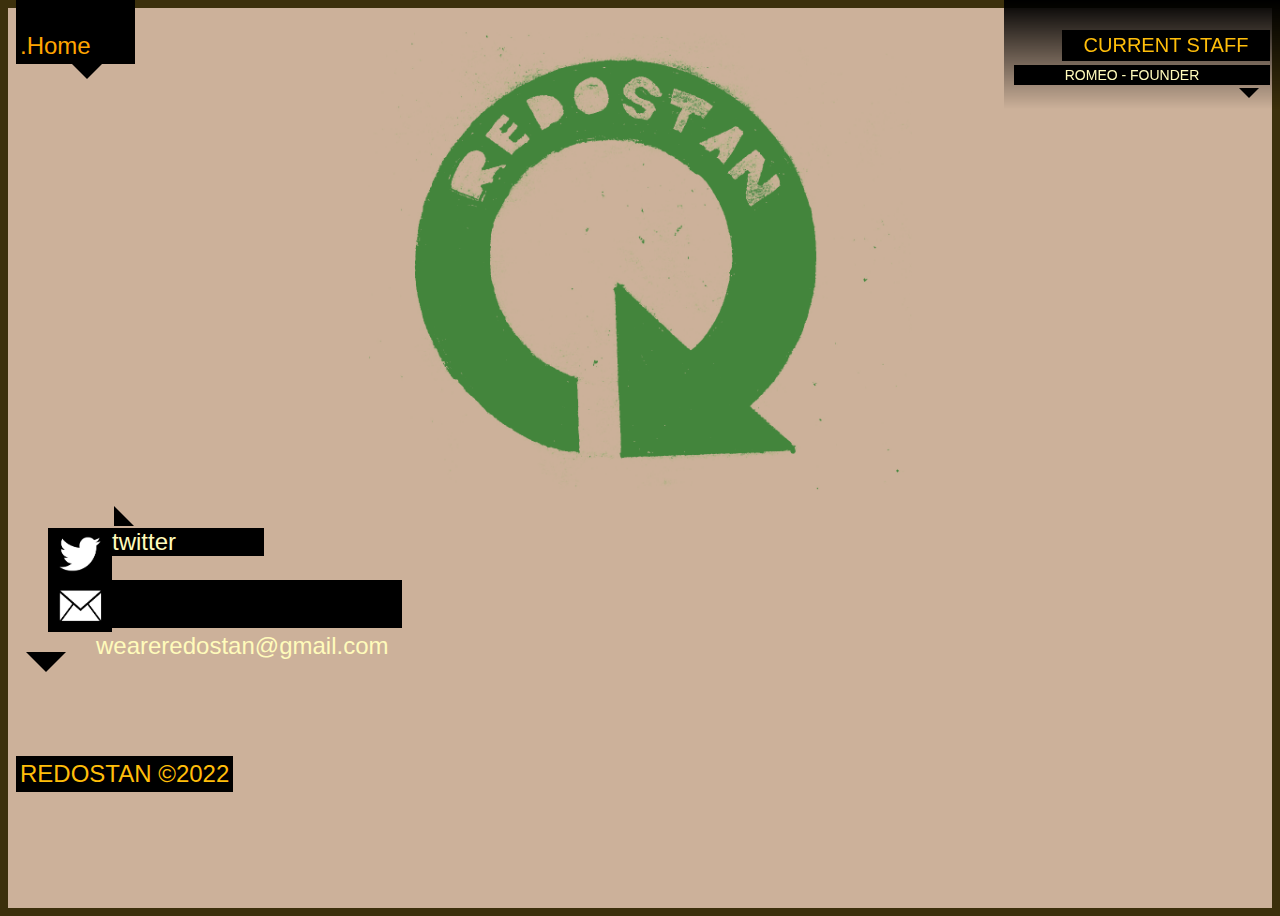
==== contact.html @ f03fabdd "Add files via upload" ====
<!DOCTYPE HTML>
<html>
<head>
<meta name="viewport" content="width=device-width, initial-scale=1" charset="UTF-8">
<title>Contact</title>
<style>
@import url('style.css');
@import url('https://fonts.googleapis.com/css2?family=Fjalla+One&display=swap');
@import url('https://fonts.googleapis.com/css2?family=Poppins:wght@800&display=swap');
@import url('https://fonts.googleapis.com/css2?family=Anton&display=swap');
@import url('https://fonts.googleapis.com/css2?family=Orelega+One&display=swap');
</style>
</head>
<body>
	<div class="outskirts">
		<div class="nav_button home_button" onclick="window.location.href = 'index.html';">
			<p class="nav_button_text">.Home</p>
		</div>
		<!-- THE TEAM -->
		<aside id="team_list">
			<p id="team_heading">CURRENT STAFF</p>
			<p class="team_li">ROMEO - FOUNDER</p>
		</aside>
		<img class="tight centered" style="max-width: 900px; user-select: none;" src="assets/logo/redo_loop.png" />
		<ul id="contact_list">
			<li class="contact_li centered"> <!-- TWITTER -->
				<div class="arrow-bottom-left" style="position: relative; left: 66px; top: 22px;"></div>
				<img id="ico_twitter" class="icon" style="float: left;" src="assets/contact/ico_twitter.png" />
				<a href = "https://twitter.com/redostan" target="_blank">
				<p class="contact_text">twitter</p>
				</a>
			</li>
			<li class="contact_li centered"> <!-- E-MAIL -->
				<img id="ico_email" class="icon" style="float: left;" src="assets/contact/ico_email.png" />
				<a href = "mailto: weareredostan@gmail.com">
				<p class="contact_text" style="max-width: 306px;" onclick="navigator.clipboard.writeText('weareredostan@gmail.com');">weareredostan@gmail.com</p></a>
				<div class="arrow-down" style="float: left; position: relative; left: -22px;"></div>
				<br>
			</li>
		</ul>
	<p id="footer">REDOSTAN ©2022</p>
	</div>
	
	<script src="script.js"></script>
</body>
</html>
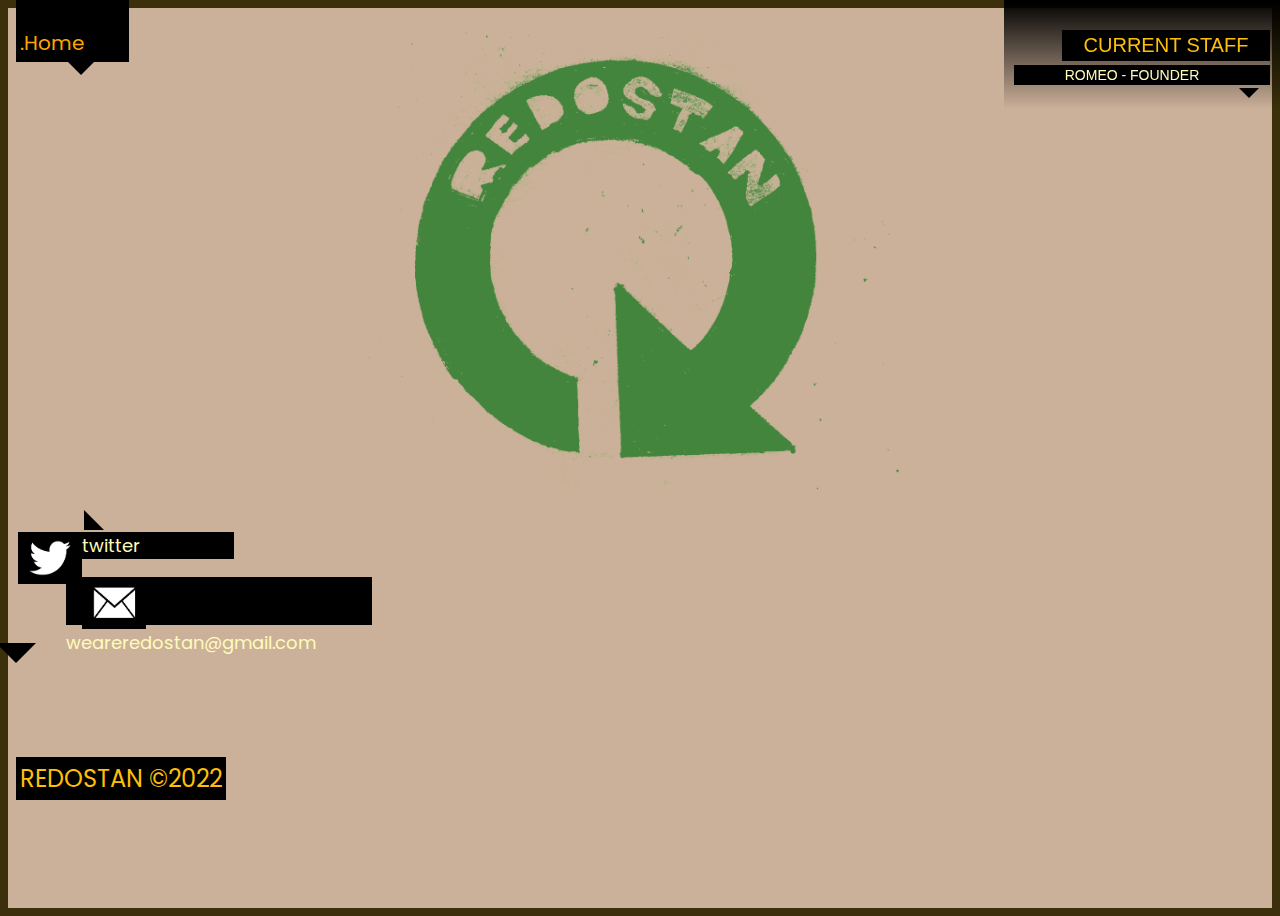
==== commit 2d71e9e6: "Add files via upload" ====
--- a/contact.html
+++ b/contact.html
@@ -24,7 +24,7 @@
 		<img class="tight centered" style="max-width: 900px; user-select: none;" src="assets/logo/redo_loop.png" />
 		<ul id="contact_list">
 			<li class="contact_li centered"> <!-- TWITTER -->
-				<div class="arrow-bottom-left" style="position: relative; left: 66px; top: 22px;"></div>
+				<div class="arrow-bottom-left" style="position: relative; left: 66px; top: 16px;"></div>
 				<img id="ico_twitter" class="icon" style="float: left;" src="assets/contact/ico_twitter.png" />
 				<a href = "https://twitter.com/redostan" target="_blank">
 				<p class="contact_text">twitter</p>
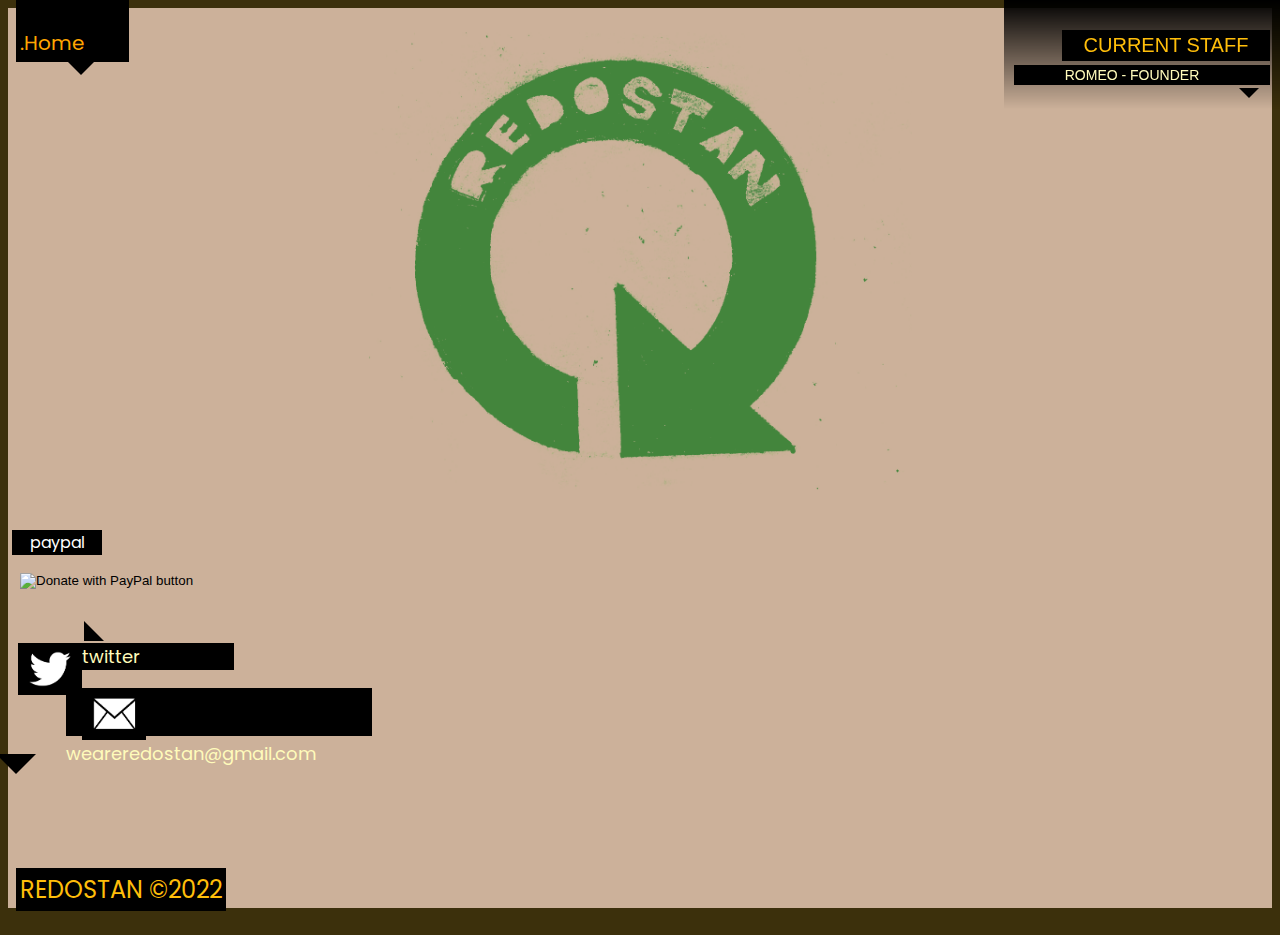
==== commit 1b318987: "Add files via upload" ====
--- a/contact.html
+++ b/contact.html
@@ -22,6 +22,17 @@
 			<p class="team_li">ROMEO - FOUNDER</p>
 		</aside>
 		<img class="tight centered" style="max-width: 900px; user-select: none;" src="assets/logo/redo_loop.png" />
+		<p id="paypal">paypal</p>
+		<form id="paypal_form" action="https://www.paypal.com/donate" method="post" target="_top">
+		<input type="hidden" name="business" value="C8KJXJYHRT4Y2" />
+		<input type="hidden" name="no_recurring" value="0" />
+		<input type="hidden" name="item_name" value="as so in, as so out." />
+		<input type="hidden" name="currency_code" value="USD" />
+		<input type="image" src="https://www.paypalobjects.com/en_US/i/btn/btn_donate_SM.gif" border="0" name="submit" title="PayPal - The safer, easier way to pay online!" alt="Donate with PayPal button" />
+		<img alt="" border="0" src="https://www.paypal.com/en_US/i/scr/pixel.gif" width="1" height="1" />
+		</form>
+		<br>
+		<br>
 		<ul id="contact_list">
 			<li class="contact_li centered"> <!-- TWITTER -->
 				<div class="arrow-bottom-left" style="position: relative; left: 66px; top: 16px;"></div>
@@ -38,6 +49,7 @@
 				<br>
 			</li>
 		</ul>
+
 	<p id="footer">REDOSTAN ©2022</p>
 	</div>
 	
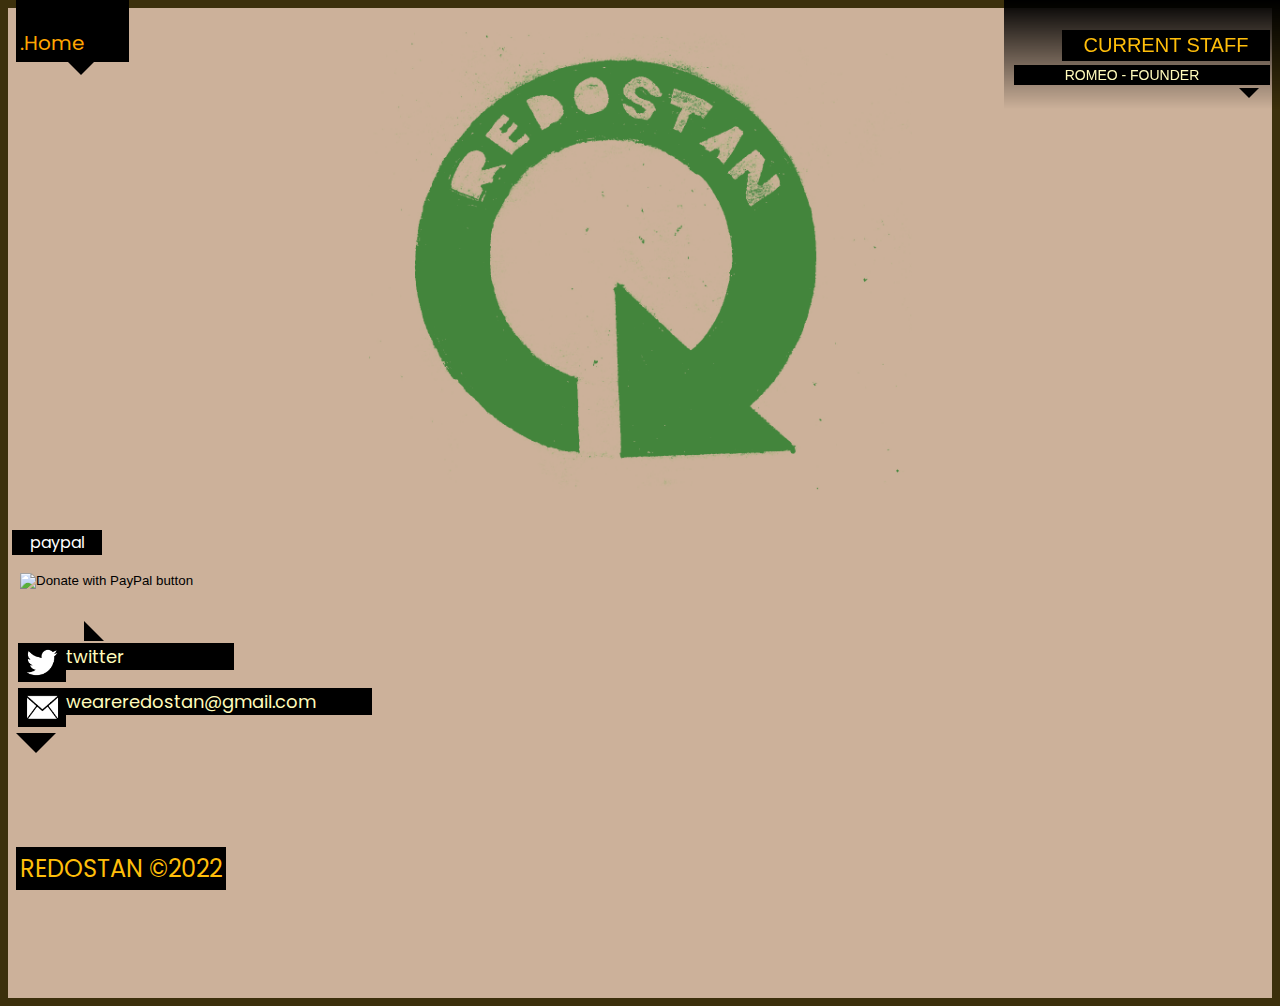
==== commit 603f3385: "Add files via upload" ====
--- a/contact.html
+++ b/contact.html
@@ -45,11 +45,10 @@
 				<img id="ico_email" class="icon" style="float: left;" src="assets/contact/ico_email.png" />
 				<a href = "mailto: weareredostan@gmail.com">
 				<p class="contact_text" style="max-width: 306px;" onclick="navigator.clipboard.writeText('weareredostan@gmail.com');">weareredostan@gmail.com</p></a>
-				<div class="arrow-down" style="float: left; position: relative; left: -22px;"></div>
+				<div class="arrow-down" style="float: left; position: relative; left: -2px;"></div>
 				<br>
 			</li>
 		</ul>
-
 	<p id="footer">REDOSTAN ©2022</p>
 	</div>
 	
